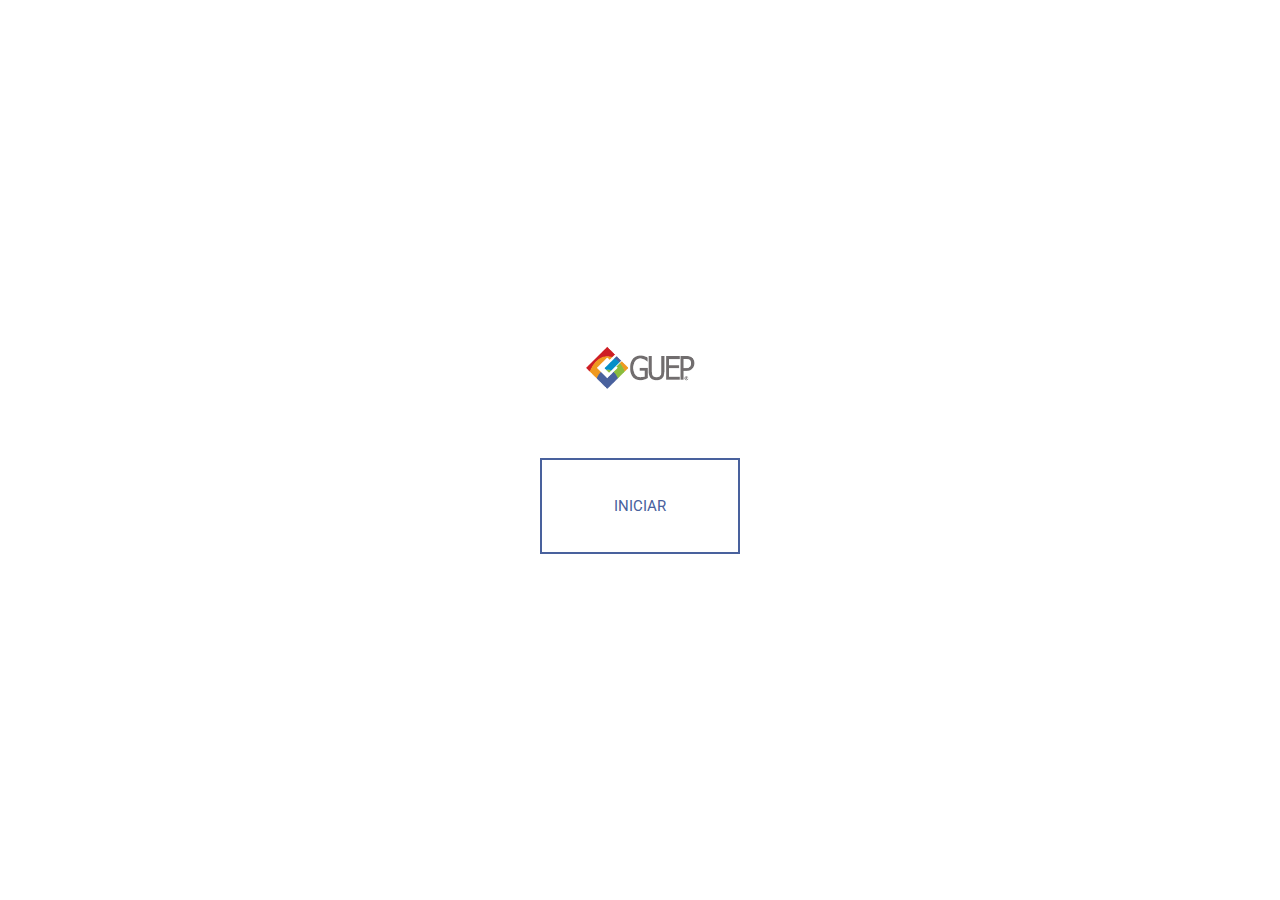
==== index.html @ 03f89c0c "ajuste de recompilamento" ====
<!DOCTYPE html>
<html lang="pt-br">
<head>
    <meta charset="UTF-8">
    <meta name="viewport" content="width=device-width, initial-scale=1.0">
    <meta http-equiv="X-UA-Compatible" content="ie=edge">
    <link rel="stylesheet" href="assets/css/style.css">
    <link rel="shortcut icon" href="assets/img/01Artboard 46.png">
    <link rel="icon" href="assets/img/guep-favicon.png">
    <title>Trilha GUEP</title>
</head>
<body>
    
    <section class="intro">
        <div class="intro__list">
            <img class="intro__logo" src="assets/img/guep-logo.png" alt="Logo da GUEP">
            <button class="intro__start --purple">Iniciar</button>
        </div>
	</section>
    
    <section class="game__main">   
        
        <div class="game__layers">
            <div class="game__scenario -is-disabled">
                <p class="game__quote --step1">Oh nossa, o outro motorista terá que esperar algumas horas para ser liberado</p>
                <p class="game__quote --step2">Oh nossa, o outro motorista terá que esperar algumas horas para ser liberado</p>
                <p class="game__quote --step3">Oh nossa, o outro motorista terá que esperar algumas horas para ser liberado</p>
                <p class="game__quote --step4">Oh nossa, o outro motorista terá que esperar algumas horas para ser liberado</p>
                <p class="game__quote --step5">Oh nossa, o outro motorista terá que esperar algumas horas para ser liberado</p>
                <p class="game__quote --step6">Oh nossa, o outro motorista terá que esperar algumas horas para ser liberado</p>
                <p class="game__quote --step7">Oh nossa, o outro motorista terá que esperar algumas horas para ser liberado</p>
                <img class="game__mountains" src="assets/img/scenario-mountains.png" alt="Montanha">
                <img class="game__scene" src="assets/img/scenario.png" alt="Cenário">
                <div class="game__truck --concorrente">
                    <span class="truck__animation--a">
                        <span class="truck__animation--b">
                            <img class="truck__structure" src="assets/img/truck-structure-gray.png" alt="Carroceria do Caminhão do Concorrente">
                        </span>
                    </span>
                </div>
                <div class="game__truck --guep">
                    <span class="truck__animation--a">
                        <span class="truck__animation--b">
                            <img class="truck__structure" src="assets/img/truck-structure-guep.png" alt="Carroceria do Caminhão da GUEP">
                        </span>
                    </span>
                </div>
            </div>
        </div>
    </section>

	<script src="assets/js/jquery-1.12.0.min.js"></script>
	<script src="assets/js/game.js"></script>
</body>
</html>
---- assets/css/style.css ----
@import url("https://fonts.googleapis.com/css?family=Roboto:300,400");
@import url("https://fonts.googleapis.com/css?family=Roboto+Mono");
@media (min-width: 640px) {
  /* # */
}
@media (min-width: 910px) {
  /* # */
}
@media (min-width: 1140px) {
  /* # */
}
@media (min-width: 1420px) {
  /* # */
}
@media (max-width: 639px) {
  /* # */
}
@media (max-width: 909px) {
  /* # */
}
@media (max-width: 1139px) {
  /* # */
}
@media (max-width: 1419px) {
  /* # */
}
/* line 1, ../../sass/lib/_reset.scss */
html,
body,
p,
ol,
ul,
li,
dl,
dt,
dd,
blockquote,
figure,
fieldset,
legend,
textarea,
pre,
iframe,
hr,
h1,
h2,
h3,
h4,
h5,
h6 {
  margin: 0;
  padding: 0;
}

/* line 28, ../../sass/lib/_reset.scss */
h1,
h2,
h3,
h4,
h5,
h6 {
  font-size: 100%;
  font-weight: normal;
}

/* line 38, ../../sass/lib/_reset.scss */
ul {
  list-style: none;
}

/* line 42, ../../sass/lib/_reset.scss */
button,
input,
select,
textarea {
  margin: 0;
}

/* line 49, ../../sass/lib/_reset.scss */
button,
html input[type="button"],
input[type="reset"],
input[type="submit"] {
  -webkit-appearance: button;
  cursor: pointer;
}

/* line 57, ../../sass/lib/_reset.scss */
button[disabled],
html input[disabled] {
  cursor: default;
}

/* line 62, ../../sass/lib/_reset.scss */
button::-moz-focus-inner,
input::-moz-focus-inner {
  border: 0;
  padding: 0;
}

/* line 68, ../../sass/lib/_reset.scss */
input {
  line-height: normal;
}

/* line 72, ../../sass/lib/_reset.scss */
input[type="checkbox"],
input[type="radio"] {
  box-sizing: border-box;
  padding: 0;
}

/* line 78, ../../sass/lib/_reset.scss */
input[type="number"]::-webkit-inner-spin-button,
input[type="number"]::-webkit-outer-spin-button {
  height: auto;
}

/* line 83, ../../sass/lib/_reset.scss */
input[type="search"] {
  -webkit-appearance: textfield;
  -moz-box-sizing: content-box;
  -webkit-box-sizing: content-box;
  box-sizing: content-box;
}

/* line 90, ../../sass/lib/_reset.scss */
input[type="search"]::-webkit-search-cancel-button,
input[type="search"]::-webkit-search-decoration {
  -webkit-appearance: none;
}

/* line 95, ../../sass/lib/_reset.scss */
input:-webkit-autofill {
  -webkit-box-shadow: 0 0 0 30px #fff inset !important;
}

/* line 99, ../../sass/lib/_reset.scss */
input:-webkit-autofill,
input:-webkit-autofill:hover,
input:-webkit-autofill:focus,
input:-webkit-autofill:active {
  transition: background-color 5000s ease-in-out 0s;
}

/* line 106, ../../sass/lib/_reset.scss */
fieldset {
  border: 0;
  margin: 0;
  padding: 0;
}

/* line 112, ../../sass/lib/_reset.scss */
legend {
  border: 0;
  padding: 0;
}

/* line 117, ../../sass/lib/_reset.scss */
textarea {
  overflow: auto;
}

/* line 121, ../../sass/lib/_reset.scss */
optgroup {
  font-weight: bold;
}

/* line 125, ../../sass/lib/_reset.scss */
table {
  border-collapse: collapse;
  border-spacing: 0;
}

/* line 130, ../../sass/lib/_reset.scss */
html {
  box-sizing: border-box;
}

/* line 134, ../../sass/lib/_reset.scss */
*, *:before, *:after {
  box-sizing: inherit;
}

/* line 138, ../../sass/lib/_reset.scss */
img,
embed,
iframe,
object,
audio,
video {
  height: auto;
  max-width: 100%;
}

/* line 148, ../../sass/lib/_reset.scss */
iframe {
  border: 0;
}

/* line 152, ../../sass/lib/_reset.scss */
table {
  border-collapse: collapse;
  border-spacing: 0;
}

/* line 157, ../../sass/lib/_reset.scss */
td,
th {
  padding: 0;
  text-align: left;
}

/* line 3, ../../sass/_generics.scss */
p {
  font-family: 'Roboto Mono', monospace;
}

/* line 7, ../../sass/blocks/_scene.scss */
.game__quote {
  display: none;
  position: absolute;
  font-size: 1.2vw;
  text-align: center;
  font-weight: 600;
  color: #135176;
  overflow: hidden;
  white-space: nowrap;
  margin: 0 auto;
  z-index: 2;
  width: 55vw;
  top: 10vh;
  left: 50%;
  transform: translate(-50%);
}
/* line 24, ../../sass/blocks/_scene.scss */
.game__quote.--is-active {
  display: block;
  animation: typing 3s steps(300, end);
}
@keyframes typing {
  from {
    width: 0;
  }
  to {
    width: 55vw;
  }
}
/* line 37, ../../sass/blocks/_scene.scss */
.game__scenario {
  position: relative;
  height: 100vh;
  width: 100vw;
  overflow: hidden;
  z-index: 1;
  background-color: #c2ffff;
}
/* line 46, ../../sass/blocks/_scene.scss */
.game__scenario.-is-disabled {
  height: 0;
  width: 0;
}

/* line 53, ../../sass/blocks/_scene.scss */
.game__scene {
  z-index: -1;
}

/* line 59, ../../sass/blocks/_scene.scss */
.game__scene {
  z-index: 1;
}

/* line 65, ../../sass/blocks/_scene.scss */
.game__mountains {
  z-index: 2;
  cursor: pointer;
}

/* line 74, ../../sass/blocks/_scene.scss */
.game__scene,
.game__mountains {
  position: absolute;
  top: 0;
  left: 0;
  height: 100vh;
  width: auto;
  max-width: inherit;
  transition: 5s left;
}

/* line 91, ../../sass/blocks/_scene.scss */
.game__scenario.--start .game__truck {
  left: 6vw;
  z-index: 1;
}
/* line 97, ../../sass/blocks/_scene.scss */
.game__scenario.--start .game__truck.--guep {
  left: 2vw;
}

/* line 104, ../../sass/blocks/_scene.scss */
.game__scenario.--end .game__truck {
  left: 112vw;
  z-index: 1;
}

/* line 114, ../../sass/blocks/_scene.scss */
.game__scenario.--start .game__typewriter {
  position: absolute;
  top: 5vw;
  left: 0;
  right: 0;
  display: inline-block;
  margin: 0 auto;
  padding: 0 19vw;
}

/* line 128, ../../sass/blocks/_scene.scss */
.game__scenario.--step1 .game__truck {
  left: 26vw;
}
/* line 131, ../../sass/blocks/_scene.scss */
.game__scenario.--step1 .game__truck.--guep {
  left: 22vw;
}
/* line 140, ../../sass/blocks/_scene.scss */
.game__scenario.--step1 .game__truck.--guep:after {
  bottom: 2.8vh;
  background-image: url("../../assets/img/hand-cpf-guep.png");
}
/* line 146, ../../sass/blocks/_scene.scss */
.game__scenario.--step1 .game__truck:after {
  content: '';
  display: block;
  position: absolute;
  background-image: url("../../assets/img/hand-cpf.png");
  background-repeat: no-repeat;
  background-size: cover;
  bottom: 4.8vh;
  left: 9vw;
  animation: interation 3s ease-in;
  animation-fill-mode: forwards;
}
@keyframes interation {
  from {
    width: 0;
    height: 0;
  }
  to {
    width: 5vw;
    height: 8vw;
  }
}
/* line 177, ../../sass/blocks/_scene.scss */
.game__scenario.--step2 .game__truck {
  left: 26vw;
}
/* line 181, ../../sass/blocks/_scene.scss */
.game__scenario.--step2 .game__truck:after {
  content: '';
  display: block;
  position: absolute;
  background-image: url("../../assets/img/hand-cpf.png");
  background-repeat: no-repeat;
  background-size: cover;
  bottom: 4.8vh;
  left: 9vw;
  width: 5vw;
  height: 8vw;
}
/* line 195, ../../sass/blocks/_scene.scss */
.game__scenario.--step2 .game__truck.--guep {
  left: 52vw;
}
/* line 199, ../../sass/blocks/_scene.scss */
.game__scenario.--step2 .game__truck.--guep:after {
  content: '';
  display: block;
  position: absolute;
  bottom: 2.8vh;
  background-image: url("../../assets/img/phone.png");
  background-repeat: no-repeat;
  background-size: cover;
  left: 9vw;
  animation: interation 3s ease-in;
  animation-fill-mode: forwards;
}
@keyframes interation {
  from {
    width: 0;
    height: 0;
  }
  to {
    width: 5vw;
    height: 8vw;
  }
}
/* line 231, ../../sass/blocks/_scene.scss */
.game__scenario.--step3 .game__truck {
  left: 26vw;
}
/* line 235, ../../sass/blocks/_scene.scss */
.game__scenario.--step3 .game__truck:after {
  content: '';
  display: block;
  position: absolute;
  background-image: url("../../assets/img/hand-cpf.png");
  background-repeat: no-repeat;
  background-size: cover;
  bottom: 4.8vh;
  left: 9vw;
  width: 5vw;
  height: 8vw;
}
/* line 249, ../../sass/blocks/_scene.scss */
.game__scenario.--step3 .game__truck.--guep {
  left: 52vw;
}
/* line 253, ../../sass/blocks/_scene.scss */
.game__scenario.--step3 .game__truck.--guep:after, .game__scenario.--step3 .game__truck.--guep:before {
  content: '';
  display: block;
  position: absolute;
  background-repeat: no-repeat;
  background-size: cover;
}
/* line 262, ../../sass/blocks/_scene.scss */
.game__scenario.--step3 .game__truck.--guep:after {
  left: 8vw;
  width: 5vw;
  height: 8vw;
  bottom: 2.8vh;
  left: 9vw;
  background-image: url("../../assets/img/phone.png");
}
/* line 271, ../../sass/blocks/_scene.scss */
.game__scenario.--step3 .game__truck.--guep:before {
  left: 7.4vw;
  bottom: 15vh;
  background-image: url("../../assets/img/cte-nfe-mdfe.png");
  animation: apps 1s cubic-bezier(0.25, 0.46, 0.45, 0.94);
  animation-fill-mode: forwards;
}
@keyframes apps {
  0% {
    width: 0;
    height: 0;
  }
  100% {
    width: 11vw;
    height: 13vh;
  }
}
/* line 298, ../../sass/blocks/_scene.scss */
.game__scenario.--step4 .game__truck {
  left: 26vw;
}
/* line 303, ../../sass/blocks/_scene.scss */
.game__scenario.--step4 .game__truck.--guep {
  left: 52vw;
}
/* line 307, ../../sass/blocks/_scene.scss */
.game__scenario.--step4 .game__truck.--guep:after, .game__scenario.--step4 .game__truck.--guep:before {
  content: '';
  display: block;
  position: absolute;
  background-repeat: no-repeat;
  background-size: cover;
}
/* line 316, ../../sass/blocks/_scene.scss */
.game__scenario.--step4 .game__truck.--guep:after {
  left: 8vw;
  width: 5vw;
  height: 8vw;
  bottom: 2.8vh;
  left: 9vw;
  background-image: url("../../assets/img/hand-check-phone.png");
}

/* line 330, ../../sass/blocks/_scene.scss */
.game__scenario.--step5 .game__scene,
.game__scenario.--step5 .game__mountains {
  left: -270px;
}
/* line 337, ../../sass/blocks/_scene.scss */
.game__scenario.--step5 .game__truck {
  left: 66vw;
}
/* line 342, ../../sass/blocks/_scene.scss */
.game__scenario.--step5 .game__truck.--guep {
  left: 78vw;
}
/* line 346, ../../sass/blocks/_scene.scss */
.game__scenario.--step5 .game__truck.--guep:after, .game__scenario.--step5 .game__truck.--guep:before {
  content: '';
  display: block;
  position: absolute;
  background-repeat: no-repeat;
  background-size: cover;
}
/* line 355, ../../sass/blocks/_scene.scss */
.game__scenario.--step5 .game__truck.--guep:after {
  right: 6.2vw;
  bottom: 57vh;
  background-image: url("../../assets/img/sm-averb-xml.png");
  animation: bounceInDown 8s;
  animation-fill-mode: forwards;
}
@keyframes bounceInDown {
  from,
                    60%,
                    75%,
                    90%,
                    to {
    -webkit-animation-timing-function: cubic-bezier(0.215, 0.61, 0.355, 1);
    animation-timing-function: cubic-bezier(0.215, 0.61, 0.355, 1);
  }
  0% {
    width: 0;
    height: 0;
    opacity: 0;
    -webkit-transform: translate3d(0, -3000px, 0);
    transform: translate3d(0, -3000px, 0);
  }
  to {
    width: 11vw;
    height: 13vh;
    -webkit-transform: translate3d(0, 0, 0);
    transform: translate3d(0, 0, 0);
  }
}
/* line 397, ../../sass/blocks/_scene.scss */
.game__scenario.--step6 .game__scene,
.game__scenario.--step6 .game__mountains {
  left: -2260px;
}
/* line 402, ../../sass/blocks/_scene.scss */
.game__scenario.--step6 .game__truck,
.game__scenario.--step6 .game__truck.--guep {
  left: 11vw;
  z-index: 1;
}

/* line 412, ../../sass/blocks/_scene.scss */
.game__scenario.--step7 .game__scene,
.game__scenario.--step7 .game__mountains {
  left: -2500px;
}
/* line 417, ../../sass/blocks/_scene.scss */
.game__scenario.--step7 .game__truck.--guep {
  left: 100vw;
}
/* line 421, ../../sass/blocks/_scene.scss */
.game__scenario.--step7 .game__truck.--concorrente {
  left: 75vw;
  z-index: 1;
}
/* line 425, ../../sass/blocks/_scene.scss */
.game__scenario.--step7 .game__truck.--concorrente:after, .game__scenario.--step7 .game__truck.--concorrente:before {
  content: '';
  display: block;
  position: absolute;
  background-repeat: no-repeat;
  background-size: cover;
  background-position: center center;
  z-index: 2;
}
/* line 436, ../../sass/blocks/_scene.scss */
.game__scenario.--step7 .game__truck.--concorrente:after {
  bottom: -2.8vh;
  left: 0.2vw;
  background-image: url("../../assets/img/smoke.png");
  animation: smoke 8s infinite cubic-bezier(0.25, 0.46, 0.45, 0.94);
}
@keyframes smoke {
  from {
    opacity: 0;
    height: 0;
    width: 0;
  }
  to {
    opacity: 1;
    height: 3vh;
    width: 3vw;
  }
}
/* line 457, ../../sass/blocks/_scene.scss */
.game__scenario.--step7 .game__truck.--concorrente:before {
  background-image: url("../../assets/img/caixas.png");
  z-index: 1;
  animation: caixas 5s ease-in;
  animation-fill-mode: forwards;
}
@keyframes caixas {
  from {
    height: 0;
    width: 0;
    right: 7vw;
    bottom: 0vw;
  }
  to {
    right: 11vw;
    bottom: -2vw;
    width: 4vw;
    height: 6vh;
  }
}
/* line 485, ../../sass/blocks/_scene.scss */
.game__scenario.--step8 .game__scene,
.game__scenario.--step8 .game__mountains {
  left: -3500px;
}

/* line 493, ../../sass/blocks/_scene.scss */
.game__scenario.--step9 .game__scene,
.game__scenario.--step9 .game__mountains {
  left: -4000px;
}

/* line 501, ../../sass/blocks/_scene.scss */
.game__scenario.--step10 .game__scene,
.game__scenario.--step10 .game__mountains {
  left: -4000px;
}

/* line 509, ../../sass/blocks/_scene.scss */
.game__scenario.--step11 .game__scene,
.game__scenario.--step11 .game__mountains {
  left: -4000px;
}

/* line 517, ../../sass/blocks/_scene.scss */
.game__scenario.--step12 .game__scene,
.game__scenario.--step12 .game__mountains {
  left: -4000px;
}

/* line 525, ../../sass/blocks/_scene.scss */
.game__scenario.--step13 .game__scene,
.game__scenario.--step13 .game__mountains {
  left: -4000px;
}

/* line 6, ../../sass/blocks/_intro.scss */
.intro {
  display: flex;
  justify-content: center;
  align-items: center;
  width: 100vw;
  height: 100vh;
  opacity: 1;
  transition: 1s cubic-bezier(0.68, -0.55, 0.265, 1.55);
}
/* line 17, ../../sass/blocks/_intro.scss */
.intro.-is-disabled {
  height: 0;
  width: 0;
  transition: 1s cubic-bezier(0.68, -0.55, 0.265, 1.55);
  opacity: 0;
}

/* line 27, ../../sass/blocks/_intro.scss */
.intro__list {
  text-align: center;
}

/* line 33, ../../sass/blocks/_intro.scss */
.intro__logo {
  max-width: 10vw;
  height: auto;
  margin-bottom: 5vw;
}

/* line 7, ../../sass/mixins/_buttons.scss */
.intro__start {
  width: 100%;
  max-width: 20vw;
  line-height: 10vh;
  background-color: transparent;
  font-weight: 600;
  font-size: 1.2vw;
  font-weight: 400;
  text-transform: uppercase;
  font-family: 'Roboto', sans-serif;
  transition: 0.2s cubic-bezier(0.55, 0.06, 0.68, 0.19);
  margin-bottom: 1vw;
}
/* line 20, ../../sass/mixins/_buttons.scss */
.intro__start.--yellow {
  border: 2px solid #ef9920;
  color: #ef9920;
}
/* line 25, ../../sass/mixins/_buttons.scss */
.intro__start.--purple {
  border: 2px solid #49619d;
  color: #49619d;
}
/* line 30, ../../sass/mixins/_buttons.scss */
.intro__start.--blue {
  border: 2px solid #308fc8;
  color: #308fc8;
}
/* line 35, ../../sass/mixins/_buttons.scss */
.intro__start.--red {
  border: 2px solid #d04322;
  color: #d04322;
}
/* line 41, ../../sass/mixins/_buttons.scss */
.intro__start:last-child {
  margin-bottom: 0;
}
/* line 48, ../../sass/mixins/_buttons.scss */
.intro__start:hover, .intro__start:focus {
  transition: 0.2s cubic-bezier(0.55, 0.06, 0.68, 0.19);
  color: white;
}
/* line 53, ../../sass/mixins/_buttons.scss */
.intro__start:hover.--yellow, .intro__start:focus.--yellow {
  background-color: #ef9920;
}
/* line 57, ../../sass/mixins/_buttons.scss */
.intro__start:hover.--purple, .intro__start:focus.--purple {
  background-color: #49619d;
}
/* line 61, ../../sass/mixins/_buttons.scss */
.intro__start:hover.--blue, .intro__start:focus.--blue {
  background-color: #308fc8;
}
/* line 65, ../../sass/mixins/_buttons.scss */
.intro__start:hover.--red, .intro__start:focus.--red {
  background-color: #d04322;
}

/* line 6, ../../sass/blocks/_truck.scss */
.game__truck {
  position: absolute;
  bottom: 21.8vh;
  left: -12vw;
  z-index: -1;
  width: 12vw;
  height: auto;
  will-change: transition;
  transition: 5s left;
}
/* line 18, ../../sass/blocks/_truck.scss */
.game__truck.--guep {
  bottom: 20.4vh;
}

/* line 27, ../../sass/blocks/_truck.scss */
.truck__animation--a::before, .truck__animation--a::after,
.truck__animation--b::before,
.truck__animation--b::after {
  content: ' ';
  position: absolute;
  top: 4vw;
  background-position: center center;
  background-size: cover;
  background-repeat: repeat;
  width: 1.5vw;
  height: 1.5vw;
  will-change: transition;
  transition: 2s animation;
}

/* line 45, ../../sass/blocks/_truck.scss */
.truck__animation--a::after {
  left: 8.9vw;
  background-image: url("../../assets/img/truck-wheel.png");
  transition: 2s animation;
}

/* line 54, ../../sass/blocks/_truck.scss */
.truck__animation--b::after, .truck__animation--b::before {
  background-image: url("../../assets/img/truck-wheel.png");
  transition: 2s animation;
}
/* line 60, ../../sass/blocks/_truck.scss */
.truck__animation--b::after {
  left: 3.6vw;
  transition: 2s animation;
}
/* line 65, ../../sass/blocks/_truck.scss */
.truck__animation--b::before {
  left: 1.7vw;
  transition: 2s animation;
}

/* line 72, ../../sass/blocks/_truck.scss */
.truck__structure {
  display: block;
  position: relative;
  margin-bottom: -2vh;
  width: 12vw;
  z-index: 1;
}

/* line 85, ../../sass/blocks/_truck.scss */
.game__scenario.--driving .truck__animation--a::after, .game__scenario.--driving .truck__animation--a::before,
.game__scenario.--driving .truck__animation--b::after,
.game__scenario.--driving .truck__animation--b::before {
  will-change: transition;
  transition: 2s animation;
  animation: spin 2s linear infinite;
}
@keyframes spin {
  0% {
    transform: rotate(0deg);
  }
  100% {
    transform: rotate(360deg);
  }
}
/* line 7, ../../sass/blocks/_controllers.scss */
.game__next-step {
  max-width: 100%;
  height: 100vh;
  width: 100vw;
  background-color: transparent;
  border: none;
  outline: none;
  z-index: 4;
}
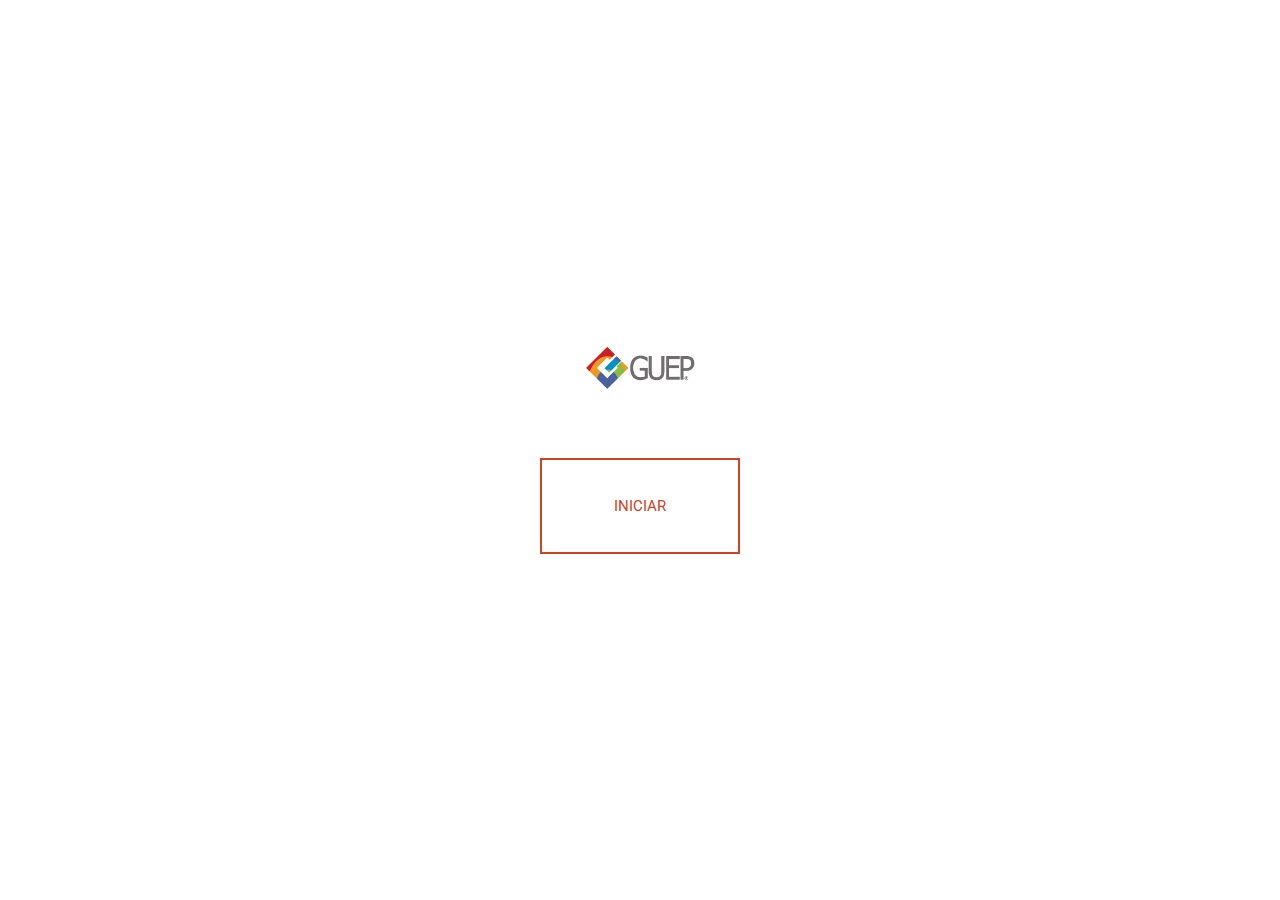
==== commit 51880db6: "reanimação de step 1 e 2" ====
--- a/index.html
+++ b/index.html
@@ -5,7 +5,6 @@
     <meta name="viewport" content="width=device-width, initial-scale=1.0">
     <meta http-equiv="X-UA-Compatible" content="ie=edge">
     <link rel="stylesheet" href="assets/css/style.css">
-    <link rel="shortcut icon" href="assets/img/01Artboard 46.png">
     <link rel="icon" href="assets/img/guep-favicon.png">
     <title>Trilha GUEP</title>
 </head>
@@ -14,42 +13,40 @@
     <section class="intro">
         <div class="intro__list">
             <img class="intro__logo" src="assets/img/guep-logo.png" alt="Logo da GUEP">
-            <button class="intro__start --purple">Iniciar</button>
+            <button class="intro__start --red">Iniciar</button>
         </div>
 	</section>
     
     <section class="game__main">   
-        
-        <div class="game__layers">
-            <div class="game__scenario -is-disabled">
-                <p class="game__quote --step1">Oh nossa, o outro motorista terá que esperar algumas horas para ser liberado</p>
-                <p class="game__quote --step2">Oh nossa, o outro motorista terá que esperar algumas horas para ser liberado</p>
-                <p class="game__quote --step3">Oh nossa, o outro motorista terá que esperar algumas horas para ser liberado</p>
-                <p class="game__quote --step4">Oh nossa, o outro motorista terá que esperar algumas horas para ser liberado</p>
-                <p class="game__quote --step5">Oh nossa, o outro motorista terá que esperar algumas horas para ser liberado</p>
-                <p class="game__quote --step6">Oh nossa, o outro motorista terá que esperar algumas horas para ser liberado</p>
-                <p class="game__quote --step7">Oh nossa, o outro motorista terá que esperar algumas horas para ser liberado</p>
+       
+        <div class="game__scenario -is-disabled">
+            <div class="game__blur">
+                
+                <!-- Cenário -->
+
                 <img class="game__mountains" src="assets/img/scenario-mountains.png" alt="Montanha">
                 <img class="game__scene" src="assets/img/scenario.png" alt="Cenário">
+                
+                <!-- Caminhão-->
+                
                 <div class="game__truck --concorrente">
-                    <span class="truck__animation--a">
-                        <span class="truck__animation--b">
-                            <img class="truck__structure" src="assets/img/truck-structure-gray.png" alt="Carroceria do Caminhão do Concorrente">
+                    <div class="game__truck__layer">
+                        <span class="truck__animation--a">
+                            <span class="truck__animation--b">
+                                <img class="truck__structure" src="assets/img/truck-structure-guep.png" alt="Carroceria do Caminhão da GUEP">
+                            </span>
                         </span>
-                    </span>
+                    </div>
                 </div>
-                <div class="game__truck --guep">
-                    <span class="truck__animation--a">
-                        <span class="truck__animation--b">
-                            <img class="truck__structure" src="assets/img/truck-structure-guep.png" alt="Carroceria do Caminhão da GUEP">
-                        </span>
-                    </span>
-                </div>
-            </div>
-        </div>
+            </div> <!-- Fim do Blur -->
+
+            
+        </div> <!--Fim do Cenário -->
+
     </section>
 
 	<script src="assets/js/jquery-1.12.0.min.js"></script>
-	<script src="assets/js/game.js"></script>
+    <script src="assets/js/game.js"></script>
+    
 </body>
 </html>--- a/assets/css/style.css
+++ b/assets/css/style.css
@@ -216,37 +216,42 @@
   font-family: 'Roboto Mono', monospace;
 }
 
-/* line 7, ../../sass/blocks/_scene.scss */
+/* line 15, ../../sass/blocks/_scene.scss */
 .game__quote {
   display: none;
   position: absolute;
-  font-size: 1.2vw;
+  font-size: 1.7vw;
+  font-family: 'Roboto Mono', monospace;
   text-align: center;
   font-weight: 600;
-  color: #135176;
+  color: #666666;
   overflow: hidden;
   white-space: nowrap;
   margin: 0 auto;
   z-index: 2;
-  width: 55vw;
+  width: 85vw;
   top: 10vh;
   left: 50%;
   transform: translate(-50%);
 }
-/* line 24, ../../sass/blocks/_scene.scss */
+/* line 33, ../../sass/blocks/_scene.scss */
+.game__quote.--white {
+  color: #fff;
+}
+/* line 37, ../../sass/blocks/_scene.scss */
 .game__quote.--is-active {
   display: block;
-  animation: typing 3s steps(300, end);
+  animation: typing 5s steps(400, end);
 }
 @keyframes typing {
   from {
     width: 0;
   }
   to {
-    width: 55vw;
-  }
-}
-/* line 37, ../../sass/blocks/_scene.scss */
+    width: 85vw;
+  }
+}
+/* line 50, ../../sass/blocks/_scene.scss */
 .game__scenario {
   position: relative;
   height: 100vh;
@@ -255,29 +260,29 @@
   z-index: 1;
   background-color: #c2ffff;
 }
-/* line 46, ../../sass/blocks/_scene.scss */
+/* line 59, ../../sass/blocks/_scene.scss */
 .game__scenario.-is-disabled {
   height: 0;
   width: 0;
 }
 
-/* line 53, ../../sass/blocks/_scene.scss */
+/* line 66, ../../sass/blocks/_scene.scss */
 .game__scene {
   z-index: -1;
 }
 
-/* line 59, ../../sass/blocks/_scene.scss */
+/* line 72, ../../sass/blocks/_scene.scss */
 .game__scene {
   z-index: 1;
 }
 
-/* line 65, ../../sass/blocks/_scene.scss */
+/* line 78, ../../sass/blocks/_scene.scss */
 .game__mountains {
   z-index: 2;
   cursor: pointer;
 }
 
-/* line 74, ../../sass/blocks/_scene.scss */
+/* line 87, ../../sass/blocks/_scene.scss */
 .game__scene,
 .game__mountains {
   position: absolute;
@@ -289,23 +294,19 @@
   transition: 5s left;
 }
 
-/* line 91, ../../sass/blocks/_scene.scss */
+/* line 105, ../../sass/blocks/_scene.scss */
 .game__scenario.--start .game__truck {
-  left: 6vw;
-  z-index: 1;
-}
-/* line 97, ../../sass/blocks/_scene.scss */
-.game__scenario.--start .game__truck.--guep {
-  left: 2vw;
-}
-
-/* line 104, ../../sass/blocks/_scene.scss */
+  left: 1vw;
+  z-index: 1;
+}
+
+/* line 112, ../../sass/blocks/_scene.scss */
 .game__scenario.--end .game__truck {
   left: 112vw;
   z-index: 1;
 }
 
-/* line 114, ../../sass/blocks/_scene.scss */
+/* line 122, ../../sass/blocks/_scene.scss */
 .game__scenario.--start .game__typewriter {
   position: absolute;
   top: 5vw;
@@ -316,33 +317,46 @@
   padding: 0 19vw;
 }
 
-/* line 128, ../../sass/blocks/_scene.scss */
+/* line 136, ../../sass/blocks/_scene.scss */
 .game__scenario.--step1 .game__truck {
-  left: 26vw;
-}
-/* line 131, ../../sass/blocks/_scene.scss */
-.game__scenario.--step1 .game__truck.--guep {
-  left: 22vw;
-}
-/* line 140, ../../sass/blocks/_scene.scss */
-.game__scenario.--step1 .game__truck.--guep:after {
-  bottom: 2.8vh;
-  background-image: url("../../assets/img/hand-cpf-guep.png");
-}
-/* line 146, ../../sass/blocks/_scene.scss */
+  z-index: 1;
+}
+/* line 138, ../../sass/blocks/_scene.scss */
+.game__scenario.--step1 .game__truck {
+  left: 23vw;
+}
+@media (min-width: 910px) {
+  /* line 136, ../../sass/blocks/_scene.scss */
+  .game__scenario.--step1 .game__truck {
+    left: 32vw;
+  }
+}
+@media screen and (min-width: 1366px) {
+  /* line 136, ../../sass/blocks/_scene.scss */
+  .game__scenario.--step1 .game__truck {
+    left: 19vw;
+  }
+}
+@media screen and (min-width: 1920px) {
+  /* line 136, ../../sass/blocks/_scene.scss */
+  .game__scenario.--step1 .game__truck {
+    left: 23vw;
+  }
+}
+/* line 157, ../../sass/blocks/_scene.scss */
 .game__scenario.--step1 .game__truck:after {
   content: '';
   display: block;
   position: absolute;
-  background-image: url("../../assets/img/hand-cpf.png");
   background-repeat: no-repeat;
   background-size: cover;
-  bottom: 4.8vh;
+  background-image: url("../../assets/img/pesquisa.png");
+  bottom: 1.8vh;
   left: 9vw;
-  animation: interation 3s ease-in;
+  animation: pesquisa 3s ease-in;
   animation-fill-mode: forwards;
 }
-@keyframes interation {
+@keyframes pesquisa {
   from {
     width: 0;
     height: 0;
@@ -352,115 +366,207 @@
     height: 8vw;
   }
 }
-/* line 177, ../../sass/blocks/_scene.scss */
-.game__scenario.--step2 .game__truck {
-  left: 26vw;
-}
-/* line 181, ../../sass/blocks/_scene.scss */
-.game__scenario.--step2 .game__truck:after {
+/* line 180, ../../sass/blocks/_scene.scss */
+.game__scenario.--step1 .game__truck:before {
   content: '';
   display: block;
   position: absolute;
-  background-image: url("../../assets/img/hand-cpf.png");
   background-repeat: no-repeat;
   background-size: cover;
-  bottom: 4.8vh;
-  left: 9vw;
+  background-image: url("../../assets/img/score-icon.png");
+  bottom: 20vh;
+  left: 3vw;
   width: 5vw;
-  height: 8vw;
-}
-/* line 195, ../../sass/blocks/_scene.scss */
-.game__scenario.--step2 .game__truck.--guep {
-  left: 52vw;
-}
-/* line 199, ../../sass/blocks/_scene.scss */
-.game__scenario.--step2 .game__truck.--guep:after {
+  height: 5vw;
+  animation: score 6s ease-in;
+  animation-fill-mode: forwards;
+}
+@keyframes score {
+  from,
+                60%,
+                75%,
+                90%,
+                to {
+    -webkit-animation-timing-function: cubic-bezier(0.215, 0.61, 0.355, 1);
+    animation-timing-function: cubic-bezier(0.215, 0.61, 0.355, 1);
+  }
+  0% {
+    opacity: 0;
+    -webkit-transform: translate3d(0, -3000px, 0);
+    transform: translate3d(0, -3000px, 0);
+  }
+  to {
+    -webkit-transform: translate3d(0, 0, 0);
+    transform: translate3d(0, 0, 0);
+  }
+}
+/* line 220, ../../sass/blocks/_scene.scss */
+.game__scenario.--step1 .game__truck__layer:after {
   content: '';
   display: block;
   position: absolute;
-  bottom: 2.8vh;
-  background-image: url("../../assets/img/phone.png");
   background-repeat: no-repeat;
   background-size: cover;
-  left: 9vw;
-  animation: interation 3s ease-in;
+  background-image: url("../../assets/img/cronometro.png");
+  bottom: 8vw;
+  left: 14vw;
+  animation: cronometro 3s ease-in;
   animation-fill-mode: forwards;
 }
-@keyframes interation {
+@keyframes cronometro {
   from {
     width: 0;
     height: 0;
   }
   to {
+    width: 2vw;
+    height: 2vw;
+  }
+}
+/* line 248, ../../sass/blocks/_scene.scss */
+.game__scenario.--step2 .game__truck {
+  z-index: 1;
+}
+/* line 250, ../../sass/blocks/_scene.scss */
+.game__scenario.--step2 .game__truck {
+  left: 53vw;
+}
+@media (min-width: 910px) {
+  /* line 248, ../../sass/blocks/_scene.scss */
+  .game__scenario.--step2 .game__truck {
+    left: 62vw;
+  }
+}
+@media screen and (min-width: 1366px) {
+  /* line 248, ../../sass/blocks/_scene.scss */
+  .game__scenario.--step2 .game__truck {
+    left: 45vw;
+  }
+}
+@media screen and (min-width: 1920px) {
+  /* line 248, ../../sass/blocks/_scene.scss */
+  .game__scenario.--step2 .game__truck {
+    left: 53vw;
+  }
+}
+/* line 268, ../../sass/blocks/_scene.scss */
+.game__scenario.--step2 .game__truck:after {
+  content: '';
+  display: block;
+  position: absolute;
+  background-repeat: no-repeat;
+  background-size: cover;
+  background-image: url("../../assets/img/hand-check-phone.png");
+  bottom: 1.8vh;
+  left: 9vw;
+  animation: phone-check 6s ease-out;
+}
+@keyframes phone-check {
+  from {
     width: 5vw;
     height: 8vw;
   }
-}
-/* line 231, ../../sass/blocks/_scene.scss */
-.game__scenario.--step3 .game__truck {
-  left: 26vw;
-}
-/* line 235, ../../sass/blocks/_scene.scss */
-.game__scenario.--step3 .game__truck:after {
-  content: '';
-  display: block;
-  position: absolute;
-  background-image: url("../../assets/img/hand-cpf.png");
-  background-repeat: no-repeat;
-  background-size: cover;
-  bottom: 4.8vh;
-  left: 9vw;
-  width: 5vw;
-  height: 8vw;
-}
-/* line 249, ../../sass/blocks/_scene.scss */
-.game__scenario.--step3 .game__truck.--guep {
-  left: 52vw;
-}
-/* line 253, ../../sass/blocks/_scene.scss */
-.game__scenario.--step3 .game__truck.--guep:after, .game__scenario.--step3 .game__truck.--guep:before {
-  content: '';
-  display: block;
-  position: absolute;
-  background-repeat: no-repeat;
-  background-size: cover;
-}
-/* line 262, ../../sass/blocks/_scene.scss */
-.game__scenario.--step3 .game__truck.--guep:after {
-  left: 8vw;
-  width: 5vw;
-  height: 8vw;
-  bottom: 2.8vh;
-  left: 9vw;
-  background-image: url("../../assets/img/phone.png");
-}
-/* line 271, ../../sass/blocks/_scene.scss */
-.game__scenario.--step3 .game__truck.--guep:before {
-  left: 7.4vw;
-  bottom: 15vh;
-  background-image: url("../../assets/img/cte-nfe-mdfe.png");
-  animation: apps 1s cubic-bezier(0.25, 0.46, 0.45, 0.94);
-  animation-fill-mode: forwards;
-}
-@keyframes apps {
-  0% {
+  to {
     width: 0;
     height: 0;
   }
+}
+/* line 289, ../../sass/blocks/_scene.scss */
+.game__scenario.--step2 .game__truck:before {
+  content: '';
+  display: block;
+  position: absolute;
+  background-repeat: no-repeat;
+  background-size: cover;
+  background-image: url("../../assets/img/sinistro.png");
+  bottom: 18vw;
+  width: 5vw;
+  height: 5vw;
+  left: 2.4vw;
+  animation-fill-mode: forwards;
+  animation: averb 8s;
+}
+@keyframes averb {
+  from,
+                60%,
+                75%,
+                90%,
+                to {
+    -webkit-animation-timing-function: cubic-bezier(0.215, 0.61, 0.355, 1);
+    animation-timing-function: cubic-bezier(0.215, 0.61, 0.355, 1);
+  }
+  0% {
+    opacity: 0;
+    -webkit-transform: translate3d(0, -3000px, 0);
+    transform: translate3d(0, -3000px, 0);
+  }
+  to {
+    -webkit-transform: translate3d(0, 0, 0);
+    transform: translate3d(0, 0, 0);
+  }
+}
+/* line 326, ../../sass/blocks/_scene.scss */
+.game__scenario.--step3 .game__truck {
+  z-index: 1;
+}
+/* line 328, ../../sass/blocks/_scene.scss */
+.game__scenario.--step3 .game__truck {
+  left: 53vw;
+}
+@media (min-width: 910px) {
+  /* line 326, ../../sass/blocks/_scene.scss */
+  .game__scenario.--step3 .game__truck {
+    left: 62vw;
+  }
+}
+@media screen and (min-width: 1366px) {
+  /* line 326, ../../sass/blocks/_scene.scss */
+  .game__scenario.--step3 .game__truck {
+    left: 45vw;
+  }
+}
+@media screen and (min-width: 1920px) {
+  /* line 326, ../../sass/blocks/_scene.scss */
+  .game__scenario.--step3 .game__truck {
+    left: 53vw;
+  }
+}
+/* line 346, ../../sass/blocks/_scene.scss */
+.game__scenario.--step3 .game__truck:before {
+  content: '';
+  display: block;
+  position: absolute;
+  background-repeat: no-repeat;
+  background-size: cover;
+  background-image: url("../../assets/img/sinistro.png");
+  animation-fill-mode: forwards;
+  animation: averb-leave 5s;
+}
+@keyframes averb-leave {
+  0% {
+    bottom: 18vw;
+    left: 2.4vw;
+    width: 5vw;
+    height: 5vw;
+    opacity: 1;
+  }
   100% {
-    width: 11vw;
-    height: 13vh;
-  }
-}
-/* line 298, ../../sass/blocks/_scene.scss */
+    width: 0;
+    height: 0;
+    bottom: 24vh;
+    left: 36.4vw;
+  }
+}
+/* line 379, ../../sass/blocks/_scene.scss */
 .game__scenario.--step4 .game__truck {
   left: 26vw;
-}
-/* line 303, ../../sass/blocks/_scene.scss */
+  z-index: 1;
+}
+/* line 385, ../../sass/blocks/_scene.scss */
 .game__scenario.--step4 .game__truck.--guep {
   left: 52vw;
 }
-/* line 307, ../../sass/blocks/_scene.scss */
+/* line 389, ../../sass/blocks/_scene.scss */
 .game__scenario.--step4 .game__truck.--guep:after, .game__scenario.--step4 .game__truck.--guep:before {
   content: '';
   display: block;
@@ -468,7 +574,7 @@
   background-repeat: no-repeat;
   background-size: cover;
 }
-/* line 316, ../../sass/blocks/_scene.scss */
+/* line 398, ../../sass/blocks/_scene.scss */
 .game__scenario.--step4 .game__truck.--guep:after {
   left: 8vw;
   width: 5vw;
@@ -478,20 +584,21 @@
   background-image: url("../../assets/img/hand-check-phone.png");
 }
 
-/* line 330, ../../sass/blocks/_scene.scss */
+/* line 412, ../../sass/blocks/_scene.scss */
 .game__scenario.--step5 .game__scene,
 .game__scenario.--step5 .game__mountains {
   left: -270px;
 }
-/* line 337, ../../sass/blocks/_scene.scss */
+/* line 419, ../../sass/blocks/_scene.scss */
 .game__scenario.--step5 .game__truck {
   left: 66vw;
-}
-/* line 342, ../../sass/blocks/_scene.scss */
+  z-index: 1;
+}
+/* line 425, ../../sass/blocks/_scene.scss */
 .game__scenario.--step5 .game__truck.--guep {
   left: 78vw;
 }
-/* line 346, ../../sass/blocks/_scene.scss */
+/* line 429, ../../sass/blocks/_scene.scss */
 .game__scenario.--step5 .game__truck.--guep:after, .game__scenario.--step5 .game__truck.--guep:before {
   content: '';
   display: block;
@@ -499,7 +606,7 @@
   background-repeat: no-repeat;
   background-size: cover;
 }
-/* line 355, ../../sass/blocks/_scene.scss */
+/* line 438, ../../sass/blocks/_scene.scss */
 .game__scenario.--step5 .game__truck.--guep:after {
   right: 6.2vw;
   bottom: 57vh;
@@ -530,33 +637,87 @@
     transform: translate3d(0, 0, 0);
   }
 }
-/* line 397, ../../sass/blocks/_scene.scss */
+/* line 479, ../../sass/blocks/_scene.scss */
 .game__scenario.--step6 .game__scene,
 .game__scenario.--step6 .game__mountains {
   left: -2260px;
 }
-/* line 402, ../../sass/blocks/_scene.scss */
+/* line 484, ../../sass/blocks/_scene.scss */
 .game__scenario.--step6 .game__truck,
 .game__scenario.--step6 .game__truck.--guep {
   left: 11vw;
   z-index: 1;
 }
 
-/* line 412, ../../sass/blocks/_scene.scss */
+/* line 494, ../../sass/blocks/_scene.scss */
 .game__scenario.--step7 .game__scene,
 .game__scenario.--step7 .game__mountains {
   left: -2500px;
 }
-/* line 417, ../../sass/blocks/_scene.scss */
+/* line 499, ../../sass/blocks/_scene.scss */
+.game__scenario.--step7 .game__truck {
+  z-index: 1;
+}
+/* line 502, ../../sass/blocks/_scene.scss */
 .game__scenario.--step7 .game__truck.--guep {
-  left: 100vw;
-}
-/* line 421, ../../sass/blocks/_scene.scss */
+  left: 76vw;
+}
+/* line 505, ../../sass/blocks/_scene.scss */
+.game__scenario.--step7 .game__truck.--guep:after, .game__scenario.--step7 .game__truck.--guep:before {
+  content: '';
+  display: block;
+  position: absolute;
+  background-repeat: no-repeat;
+  background-size: cover;
+  background-position: center center;
+  z-index: 2;
+}
+/* line 516, ../../sass/blocks/_scene.scss */
+.game__scenario.--step7 .game__truck.--guep:after {
+  bottom: -2.8vh;
+  left: 0.2vw;
+  background-image: url("../../assets/img/smoke.png");
+  animation: smoke 8s infinite cubic-bezier(0.25, 0.46, 0.45, 0.94);
+}
+@keyframes smoke {
+  from {
+    opacity: 0;
+    height: 0;
+    width: 0;
+  }
+  to {
+    opacity: 1;
+    height: 3vh;
+    width: 3vw;
+  }
+}
+/* line 537, ../../sass/blocks/_scene.scss */
+.game__scenario.--step7 .game__truck.--guep:before {
+  left: 8vw;
+  width: 5vw;
+  height: 8vw;
+  bottom: 2.8vh;
+  left: 9vw;
+  z-index: -1;
+  background-image: url("../../assets/img/hand-check-phone.png");
+  animation: interation 3s ease-in;
+  animation-fill-mode: forwards;
+}
+@keyframes interation {
+  from {
+    width: 0;
+    height: 0;
+  }
+  to {
+    width: 5vw;
+    height: 8vw;
+  }
+}
+/* line 563, ../../sass/blocks/_scene.scss */
 .game__scenario.--step7 .game__truck.--concorrente {
   left: 75vw;
-  z-index: 1;
-}
-/* line 425, ../../sass/blocks/_scene.scss */
+}
+/* line 566, ../../sass/blocks/_scene.scss */
 .game__scenario.--step7 .game__truck.--concorrente:after, .game__scenario.--step7 .game__truck.--concorrente:before {
   content: '';
   display: block;
@@ -566,7 +727,7 @@
   background-position: center center;
   z-index: 2;
 }
-/* line 436, ../../sass/blocks/_scene.scss */
+/* line 577, ../../sass/blocks/_scene.scss */
 .game__scenario.--step7 .game__truck.--concorrente:after {
   bottom: -2.8vh;
   left: 0.2vw;
@@ -585,7 +746,7 @@
     width: 3vw;
   }
 }
-/* line 457, ../../sass/blocks/_scene.scss */
+/* line 598, ../../sass/blocks/_scene.scss */
 .game__scenario.--step7 .game__truck.--concorrente:before {
   background-image: url("../../assets/img/caixas.png");
   z-index: 1;
@@ -606,40 +767,194 @@
     height: 6vh;
   }
 }
-/* line 485, ../../sass/blocks/_scene.scss */
+/* line 626, ../../sass/blocks/_scene.scss */
+.game__scenario.--step8 .game__truck {
+  z-index: 1;
+}
+/* line 630, ../../sass/blocks/_scene.scss */
+.game__scenario.--step8 .game__truck.--guep {
+  left: 80vw;
+}
+/* line 634, ../../sass/blocks/_scene.scss */
+.game__scenario.--step8 .game__truck.--concorrente {
+  left: 57vw;
+}
+/* line 637, ../../sass/blocks/_scene.scss */
+.game__scenario.--step8 .game__truck.--concorrente:after, .game__scenario.--step8 .game__truck.--concorrente:before {
+  content: '';
+  display: block;
+  position: absolute;
+  background-repeat: no-repeat;
+  background-size: cover;
+  background-position: center center;
+  z-index: 2;
+}
+/* line 648, ../../sass/blocks/_scene.scss */
+.game__scenario.--step8 .game__truck.--concorrente:after {
+  bottom: -2.8vh;
+  left: 0.2vw;
+  background-image: url("../../assets/img/smoke.png");
+  animation: smoke 8s infinite cubic-bezier(0.25, 0.46, 0.45, 0.94);
+}
+@keyframes smoke {
+  from {
+    opacity: 0;
+    height: 0;
+    width: 0;
+  }
+  to {
+    opacity: 1;
+    height: 3vh;
+    width: 3vw;
+  }
+}
+/* line 669, ../../sass/blocks/_scene.scss */
+.game__scenario.--step8 .game__truck.--concorrente:before {
+  content: ' ';
+  right: 11vw;
+  bottom: -2vw;
+  width: 4vw;
+  height: 6vh;
+  background-image: url("../../assets/img/caixas.png");
+  z-index: 1;
+  animation: caixas 5s ease-in;
+  animation-fill-mode: forwards;
+}
+/* line 682, ../../sass/blocks/_scene.scss */
 .game__scenario.--step8 .game__scene,
 .game__scenario.--step8 .game__mountains {
-  left: -3500px;
-}
-
-/* line 493, ../../sass/blocks/_scene.scss */
+  left: -2850px;
+}
+
+/* line 690, ../../sass/blocks/_scene.scss */
+.game__scenario.--step9 .game__truck {
+  z-index: 1;
+}
+/* line 694, ../../sass/blocks/_scene.scss */
+.game__scenario.--step9 .game__truck.--concorrente {
+  left: -12vw;
+}
+/* line 698, ../../sass/blocks/_scene.scss */
+.game__scenario.--step9 .game__truck.--guep {
+  left: 46vw;
+}
+/* line 702, ../../sass/blocks/_scene.scss */
 .game__scenario.--step9 .game__scene,
 .game__scenario.--step9 .game__mountains {
-  left: -4000px;
-}
-
-/* line 501, ../../sass/blocks/_scene.scss */
+  left: -4390px;
+}
+
+/* line 710, ../../sass/blocks/_scene.scss */
+.game__scenario.--step10 .game__truck {
+  z-index: 1;
+}
+/* line 714, ../../sass/blocks/_scene.scss */
+.game__scenario.--step10 .game__truck.--concorrente {
+  left: -12vw;
+}
+/* line 718, ../../sass/blocks/_scene.scss */
+.game__scenario.--step10 .game__truck.--guep {
+  left: 46vw;
+}
+/* line 722, ../../sass/blocks/_scene.scss */
 .game__scenario.--step10 .game__scene,
 .game__scenario.--step10 .game__mountains {
-  left: -4000px;
-}
-
-/* line 509, ../../sass/blocks/_scene.scss */
+  left: -5630px;
+}
+
+/* line 730, ../../sass/blocks/_scene.scss */
+.game__scenario.--step11 .game__truck {
+  z-index: 1;
+}
+/* line 734, ../../sass/blocks/_scene.scss */
+.game__scenario.--step11 .game__truck.--concorrente {
+  left: -12vw;
+}
+/* line 738, ../../sass/blocks/_scene.scss */
+.game__scenario.--step11 .game__truck.--guep {
+  left: 78vw;
+}
+/* line 741, ../../sass/blocks/_scene.scss */
+.game__scenario.--step11 .game__truck.--guep:after {
+  display: block;
+  content: ' ';
+  position: absolute;
+  width: 6vw;
+  height: 8vw;
+  bottom: 2.8vh;
+  left: 9vw;
+  background-image: url("../../assets/img/hand-signature-guep.png");
+}
+/* line 754, ../../sass/blocks/_scene.scss */
 .game__scenario.--step11 .game__scene,
 .game__scenario.--step11 .game__mountains {
-  left: -4000px;
-}
-
-/* line 517, ../../sass/blocks/_scene.scss */
+  left: -5630px;
+}
+
+/* line 762, ../../sass/blocks/_scene.scss */
+.game__scenario.--step12 .game__truck {
+  z-index: 1;
+}
+/* line 766, ../../sass/blocks/_scene.scss */
+.game__scenario.--step12 .game__truck.--concorrente {
+  left: -12vw;
+}
+/* line 770, ../../sass/blocks/_scene.scss */
+.game__scenario.--step12 .game__truck.--guep {
+  left: 100vw;
+}
+/* line 774, ../../sass/blocks/_scene.scss */
 .game__scenario.--step12 .game__scene,
 .game__scenario.--step12 .game__mountains {
-  left: -4000px;
-}
-
-/* line 525, ../../sass/blocks/_scene.scss */
+  left: -5630px;
+}
+
+/* line 782, ../../sass/blocks/_scene.scss */
+.game__scenario.--step13:after {
+  content: ' ';
+  background-size: cover;
+  background-position: center;
+  background-image: url("../../assets/img/guep-favicon.png");
+  background-repeat: no-repeat;
+  position: absolute;
+  left: 50%;
+  transform: translate(-50%);
+  bottom: 50%;
+  animation: 2s opacity-logo ease-in;
+  animation-fill-mode: forwards;
+}
+@keyframes opacity-logo {
+  from {
+    opacity: 0;
+    height: 0;
+    width: 0;
+  }
+  to {
+    width: 10vw;
+    height: 16vh;
+  }
+}
+/* line 811, ../../sass/blocks/_scene.scss */
+.game__scenario.--step13 .game__blur {
+  transition: filter 3s ease-in;
+  filter: blur(100px);
+}
+/* line 816, ../../sass/blocks/_scene.scss */
+.game__scenario.--step13 .game__truck {
+  z-index: 1;
+}
+/* line 820, ../../sass/blocks/_scene.scss */
+.game__scenario.--step13 .game__truck.--concorrente {
+  left: -12vw;
+}
+/* line 824, ../../sass/blocks/_scene.scss */
+.game__scenario.--step13 .game__truck.--guep {
+  left: 100vw;
+}
+/* line 828, ../../sass/blocks/_scene.scss */
 .game__scenario.--step13 .game__scene,
 .game__scenario.--step13 .game__mountains {
-  left: -4000px;
+  left: -5630px;
 }
 
 /* line 6, ../../sass/blocks/_intro.scss */
